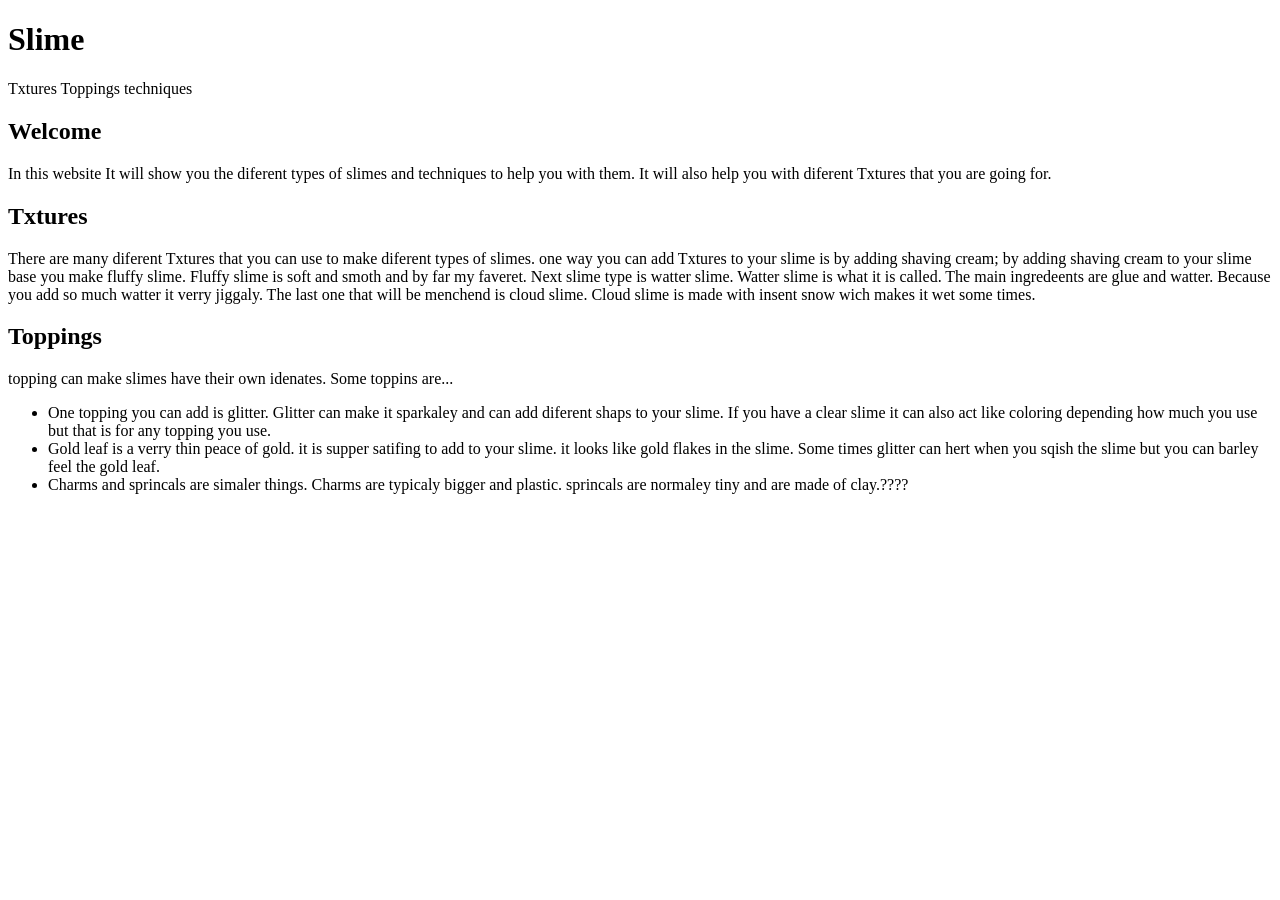
==== final_project.html @ 6091f7dd "started final project" ====
<!DOCTYPE html>
<html lang="en">
<head>
    <meta charset="UTF-8">
    <meta name="viewport" content="width=device-width, initial-scale=1.0">
    <title>Document</title>
</head>
<body>
    <header>
        <h1>Slime</h1>
    </header>
    <nav>
        <a>Txtures</a>
        <a>Toppings</a>
        <a>techniques</a>
    </nav>
    <main>
        <section>
            <h2>Welcome</h2>
            <p>
                In this website It will show you the
                diferent types of slimes and techniques
                to help you with them. It will also help 
                you with  diferent Txtures that you are going for. 
            </p>
        </section>
        
        <section>
            <h2>Txtures</h2>
            <p> 
                There are many diferent Txtures that you
                can use to make diferent types of slimes.
                one way you can add Txtures to your slime 
                is by adding shaving cream; by adding shaving
                cream to your slime base you make fluffy 
                slime. Fluffy slime is soft and smoth and 
                by far my faveret. Next slime type is 
                watter slime. Watter slime is what it is 
                called. The main ingredeents are glue and
                watter. Because you add so much watter 
                it verry jiggaly. The last one that will 
                be menchend is cloud slime. Cloud slime 
                is made with insent snow wich makes it
                wet some times.
            </p>
        </section>
        <section>
            <h2>Toppings</h2>
            <p>
                topping can make slimes have their own 
                idenates. Some toppins are... 
            </p>
            <ul>
                <li>
                    One topping you can add is glitter.
                    Glitter can make it sparkaley and 
                    can add diferent shaps to your 
                    slime. If you have a clear slime 
                    it can also act like coloring 
                    depending how much you use
                    but that is for any topping you 
                    use.
                </li>
                <li>
                    Gold leaf is a verry thin peace
                    of gold. it is supper satifing 
                    to add to your slime. it looks
                    like gold flakes in the slime.
                    Some times glitter can hert 
                    when you sqish the slime but 
                    you can barley feel the gold 
                    leaf.
                </li>
                <li>
                    Charms and sprincals are 
                    simaler things. Charms are 
                    typicaly bigger and plastic.
                    sprincals are normaley tiny
                    and are made of clay.???? 
                </li>
                
            </ul>
        </section>
    </main>
</body>
</html>
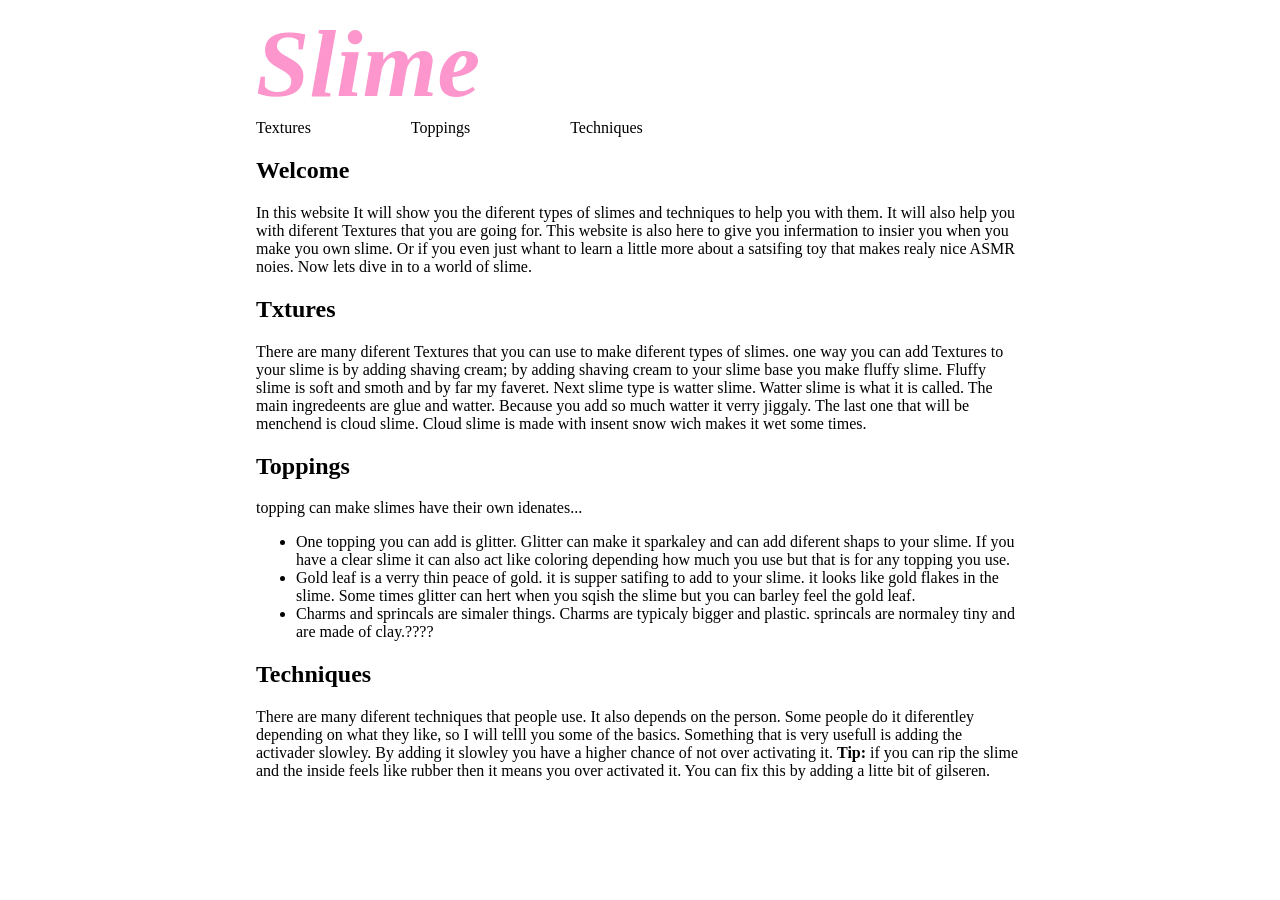
==== commit df1d9762: "updated final project and started guessing game" ====
--- a/final_project.html
+++ b/final_project.html
@@ -4,15 +4,17 @@
     <meta charset="UTF-8">
     <meta name="viewport" content="width=device-width, initial-scale=1.0">
     <title>Document</title>
+    <link herf="https://fonts.googleapis.com/css2?family=baloo+2&display=swap" rel="stylesheet">
+    <link rel="stylesheet" href="final_style.css">
 </head>
 <body>
     <header>
-        <h1>Slime</h1>
+        Slime
     </header>
     <nav>
-        <a>Txtures</a>
+        <a>Textures</a>
         <a>Toppings</a>
-        <a>techniques</a>
+        <a>Techniques</a>
     </nav>
     <main>
         <section>
@@ -21,16 +23,23 @@
                 In this website It will show you the
                 diferent types of slimes and techniques
                 to help you with them. It will also help 
-                you with  diferent Txtures that you are going for. 
+                you with  diferent Textures that you are 
+                going for. This website is also here to
+                give you infermation to insier you when
+                you make you own slime. Or if you even
+                just whant to learn a little more about
+                a satsifing toy that makes realy nice ASMR
+                noies. Now lets dive in to a world of
+                slime. 
             </p>
-        </section>
+        </sectio>
         
         <section>
             <h2>Txtures</h2>
             <p> 
-                There are many diferent Txtures that you
+                There are many diferent Textures that you
                 can use to make diferent types of slimes.
-                one way you can add Txtures to your slime 
+                one way you can add Textures to your slime 
                 is by adding shaving cream; by adding shaving
                 cream to your slime base you make fluffy 
                 slime. Fluffy slime is soft and smoth and 
@@ -48,7 +57,7 @@
             <h2>Toppings</h2>
             <p>
                 topping can make slimes have their own 
-                idenates. Some toppins are... 
+                idenates... 
             </p>
             <ul>
                 <li>
@@ -78,8 +87,24 @@
                     sprincals are normaley tiny
                     and are made of clay.???? 
                 </li>
-                
+
             </ul>
+        </section>
+        <section>
+                <h2>Techniques</h2>
+                    There are many diferent techniques 
+                    that people use. It also depends on 
+                    the person. Some people do it diferentley
+                    depending on what they like, so I will telll 
+                    you some of the basics. Something that is very 
+                    usefull is adding the activader slowley.
+                    By adding it slowley you have a higher 
+                    chance of not over activating it.
+                    <strong> Tip:</strong> if you can 
+                    rip the slime and the inside feels
+                    like rubber then it means you over 
+                    activated it. You can fix this by adding
+                    a litte bit of gilseren.   
         </section>
     </main>
 </body>
--- a/final_style.css
+++ b/final_style.css
@@ -0,0 +1,19 @@
+body{
+    justify-items: center;
+    margin-left: 20%;
+    margin-right: 20%;
+}
+
+
+nav{
+    display: flex;
+    gap: 100px;
+}
+
+header{
+    font-family: 'Baloo 2', cursive;
+    font-size: 6em;
+    font-style:oblique;
+    font-weight: bolder;
+    color: rgb(252, 150, 204);
+}
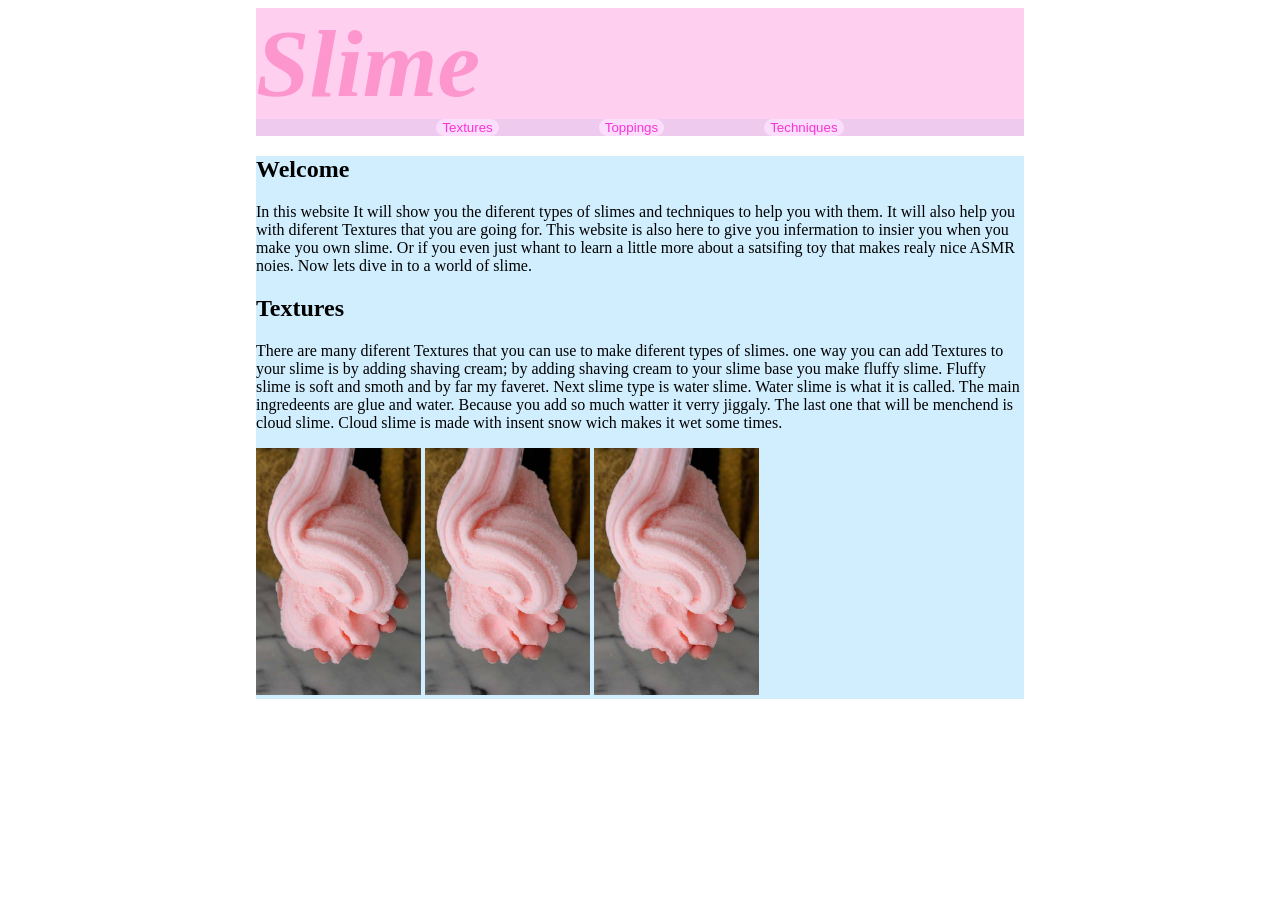
==== commit 2bd99b45: "updated final project" ====
--- a/final_project.html
+++ b/final_project.html
@@ -6,15 +6,20 @@
     <title>Document</title>
     <link herf="https://fonts.googleapis.com/css2?family=baloo+2&display=swap" rel="stylesheet">
     <link rel="stylesheet" href="final_style.css">
+    <script src="final_project.js"defer></script>
 </head>
 <body>
     <header>
-        Slime
+        <div>
+            Slime
+        </div>
     </header>
     <nav>
-        <a>Textures</a>
-        <a>Toppings</a>
-        <a>Techniques</a>
+        <button onclick="updateView('Textures')">Textures</button>
+        <button onclick="updateView('Toppings')">Toppings</button>
+        <button onclick="updateView('Techniques')">Techniques</button>
+        
+
     </nav>
     <main>
         <section>
@@ -32,10 +37,10 @@
                 noies. Now lets dive in to a world of
                 slime. 
             </p>
-        </sectio>
+        </section>
         
-        <section>
-            <h2>Txtures</h2>
+        <section id="Textures" class ="view-panel">
+            <h2>Textures</h2>
             <p> 
                 There are many diferent Textures that you
                 can use to make diferent types of slimes.
@@ -44,16 +49,19 @@
                 cream to your slime base you make fluffy 
                 slime. Fluffy slime is soft and smoth and 
                 by far my faveret. Next slime type is 
-                watter slime. Watter slime is what it is 
+                water slime. Water slime is what it is 
                 called. The main ingredeents are glue and
-                watter. Because you add so much watter 
+                water. Because you add so much watter 
                 it verry jiggaly. The last one that will 
                 be menchend is cloud slime. Cloud slime 
                 is made with insent snow wich makes it
                 wet some times.
             </p>
+            <img style="width:165px;" src="resources/cloud_slime.jpg" alt="slime">
+            <img style="width:165px;" src="resources/cloud_slime.jpg" alt="slime">
+            <img style="width:165px;" src="resources/cloud_slime.jpg" alt="slime">
         </section>
-        <section>
+        <section id="Toppings" class="view-panel">
             <h2>Toppings</h2>
             <p>
                 topping can make slimes have their own 
@@ -85,12 +93,16 @@
                     simaler things. Charms are 
                     typicaly bigger and plastic.
                     sprincals are normaley tiny
-                    and are made of clay.???? 
+                    and are made of clay. 
                 </li>
 
             </ul>
+
+            <img style="width:165px;" src="resources/charms.webp" alt="slime"> 
+            <img style="width:165px;" src="resources/charms.webp" alt="slime">
+            <img style="width:165px;" src="resources/charms.webp" alt="slime">
         </section>
-        <section>
+        <section id="Techniques" class="view-panel">
                 <h2>Techniques</h2>
                     There are many diferent techniques 
                     that people use. It also depends on 
--- a/final_style.css
+++ b/final_style.css
@@ -1,5 +1,5 @@
 body{
-    justify-items: center;
+    justify-self: center;
     margin-left: 20%;
     margin-right: 20%;
 }
@@ -7,13 +7,32 @@
 
 nav{
     display: flex;
+    justify-content: center;
+    background-color: rgb(238, 202, 238);
     gap: 100px;
 }
 
 header{
     font-family: 'Baloo 2', cursive;
+    background-color:rgb(255, 207, 240) ;
     font-size: 6em;
     font-style:oblique;
     font-weight: bolder;
     color: rgb(252, 150, 204);
+    justify-items: center;
+}
+
+button{
+    background-color: rgb(251, 222, 251);
+    color:rgb(248, 52, 215);
+    border: none;
+    border-radius: 10px;
+}
+
+button:hover{
+    font-style: italic;
+}
+
+main{
+    background-color: rgb(209, 238, 254);
 }
